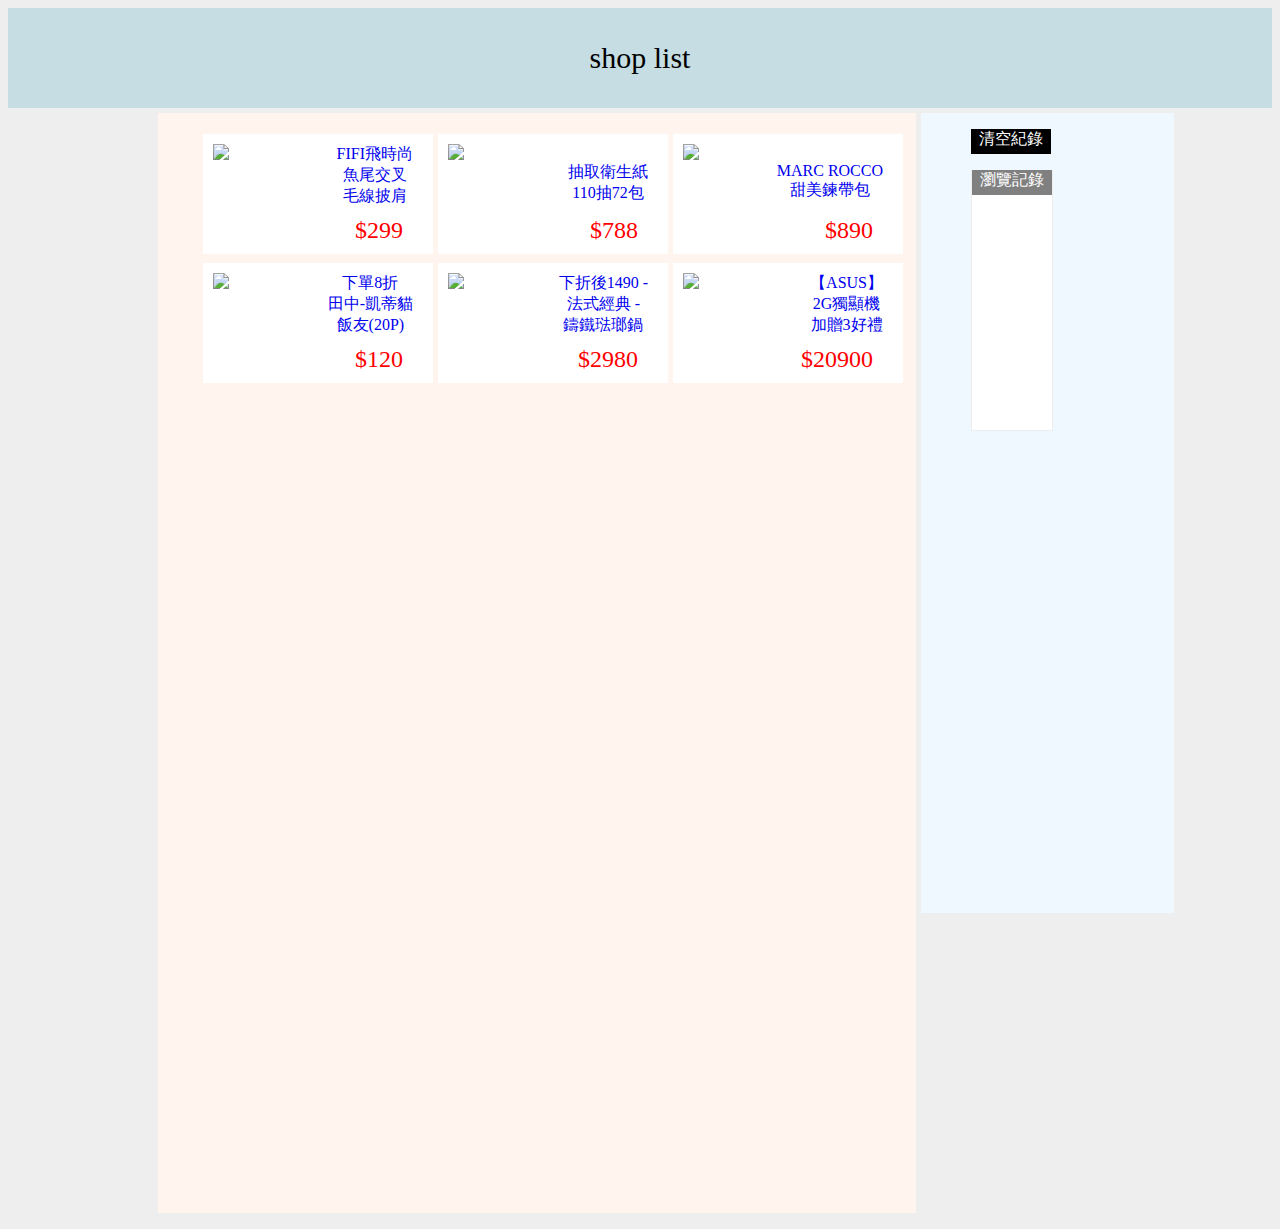
==== index.html @ dd704947 "商品連結修改" ====
<!DOCTYPE html>
<html lang="en">
<head>
	<meta charset="UTF-8">
	<title>momshop</title>
	<link rel="stylesheet" type="text/css" href="css/style.css">
	<script type="text/javascript" src="https://ajax.googleapis.com/ajax/libs/jquery/1.11.2/jquery.min.js"></script>
	<script type="text/javascript" src="js/record.js"></script>
	<script type="text/javascript" src="js/post_record.js"></script>
</head>
<body>
	<header>shop list</header>
	<section>
		<article>
			<ul>
				<li>
					<a href="http://franklion.github.io/mom_shop/goods.html?id=4345789">
						<p>FIFI飛時尚<br>魚尾交叉<br>毛線披肩</p>
						<span>$299</span>
						<img src="http://img4.momoshop.com.tw/ecm/img/online/10/000/00/000/bt_0_163_01/bt_0_163_01_e27.jpg?t=1423634292599">
					</a>
				</li>
				<li>
					<a href="hhttp://franklion.github.io/mom_shop/goods.html?id=4345346">
						<p><br>抽取衛生紙<br>110抽72包</p>
						<span>$788</span>
						<img src="http://img2.momoshop.com.tw/ecm/img/online/10/000/00/000/bt_0_163_01/bt_0_163_01_e47.jpg?t=1425644628773">
					</a>
				</li>
				<li>
					<a href="http://franklion.github.io/mom_shop/goods.html?id=3435454">
						<p><br>MARC ROCCO<br>甜美鍊帶包<br></p>   
						<span>$890</span>
						<img src="http://img1.momoshop.com.tw/ecm/img/online/10/000/00/000/bt_0_163_01/bt_0_163_01_e30.jpg?t=1424167021068">
					</a>
				</li>
				<li>
					<a href="http://franklion.github.io/mom_shop/goods.html?id=7654563">
						<p>下單8折<br>田中-凱蒂貓<br>飯友(20P)</p>    
						<span>$120</span>
						<img src="http://img3.momoshop.com.tw/ecm/img/online/10/000/00/000/bt_0_163_01/bt_0_163_01_e133.jpg?t=1425629050198">
					</a>		
				</li>
				<li>
					<a href="http://franklion.github.io/mom_shop/goods.html?id=6456342">
						<p>下折後1490 -<br>法式經典 -<br>鑄鐵琺瑯鍋</p>       
						<span>$2980</span>
						<img src="http://img1.momoshop.com.tw/ecm/img/online/10/000/00/000/bt_0_163_01/bt_0_163_01_e59.jpg?t=1425644628773">
					</a>	
				</li>  
				<li>
					<a href="hhttp://franklion.github.io/mom_shop/goods.html?id=4345633">
						<p>【ASUS】<br>2G獨顯機<br>加贈3好禮</p>       
						<span>$20900</span>
						<img src="http://img2.momoshop.com.tw/ecm/img/online/10/000/00/000/bt_0_163_01/bt_0_163_01_e159.jpg?t=1425873935824">
					</a>				
				</li>
			</ul>
		</article>
	</section>
	<aside>
		<div id="clear"><p>清空紀錄</p></div>
		<div id="his_float">
			<div id="historyArea">
				<div id="top"><p>瀏覽記錄</p></div>
				<div id="area"></div>
				<!-- <div class="content"><a href=""><img src=""></a></div>
				<div class="content"><a href=""><img src=""></a></div>
				<div class="content"><a href=""><img src=""></a></div> -->
			</div>
		</div>
		
	</aside>
</body>
</html>
---- css/style.css ----
body{
	background-color: #EEE;
}
header{
	width: 100%;
	height: 100px;
	margin: 0 auto;
	text-align: center;
	font-size: 30px;
	background-color: #c5dde3;
	line-height: 100px;
}
section{
	width: 60%;
	height: 1100px;
	float: left;
	margin-left: 150px;
	margin-top: 5px;
	background-color: #fff5ee;
}
#goods{
	width: 500px;
	height: 1000px;
	background-color: white;
	margin-left: 50px;
	margin-top: 50px;
	border-radius: 5px;
}
#goods img{
	width: 300px;
	height: 300px;
	background-color: pink;
	margin-left: 10px;
	margin-top: 10px;
}
aside{
	width: 20%;
	height: 800px;
	float: left;
	margin-left: 5px;
	margin-top: 5px;
	background-color: #f0f8ff;

}

article{
	width: 100%;
	height: 100%;
}
ul {
	list-style-type: none;
}
article ul li a{
	width: 230px;
	height: 120px;
	display: inline-block;
	position: relative;
	margin-left: 0px;
	margin-top: 0px;
	background-color: white;
}
article ul li{
	float: left;
	margin-left: 5px;
	margin-top: 5px; 

}
article ul li img{
	float: left;
	margin-top: 10px;
	margin-left: 10px;
}
article ul li p{
	float: right;
	margin-right: 20px;

	margin-top: 10px;
	text-align: center;
}
article ul li span{
	position: absolute;
	right: 30px;
	bottom: 10px;
	color: red;
	font-size: 24px;
	
}
#clear{
	width: 80px;
	height: 25px;
	background-color: black;
	color: white;
	text-align: center;
	margin-left: 50px;
}

#his_float{
	position: fixed;

}
#historyArea{
	width: 80px;
	height: 260px;
	margin-left: 50px;

	/*margin-top: 5px;*/
	background-color: white;
	/*position: fixed;*/
	border-left: 1px solid #EEE;
	border-bottom: 1px solid #EEE;
	border-right: 1px solid #EEE;

}

/*#historyArea div{
	width: 80px;
	height: 80px;
	margin-top: 5px;
	background-color: white;
	border-bottom: 1px solid #EEE;
	
}*/
/*#area{
	border-bottom: 1px solid #EEE;
}*/
#historyArea img{
	width: 60px;
	height: 60px;
	margin-left: 10px;
	margin-top: 10px;
	padding-bottom: 5px;
	border-radius: 3px;
	border-bottom: 1px solid #EEE;
}
#historyArea #top{
	width: 80px;
	height: 25px;
	
	color: white;
	background-color: grey;
	text-align: center;
}
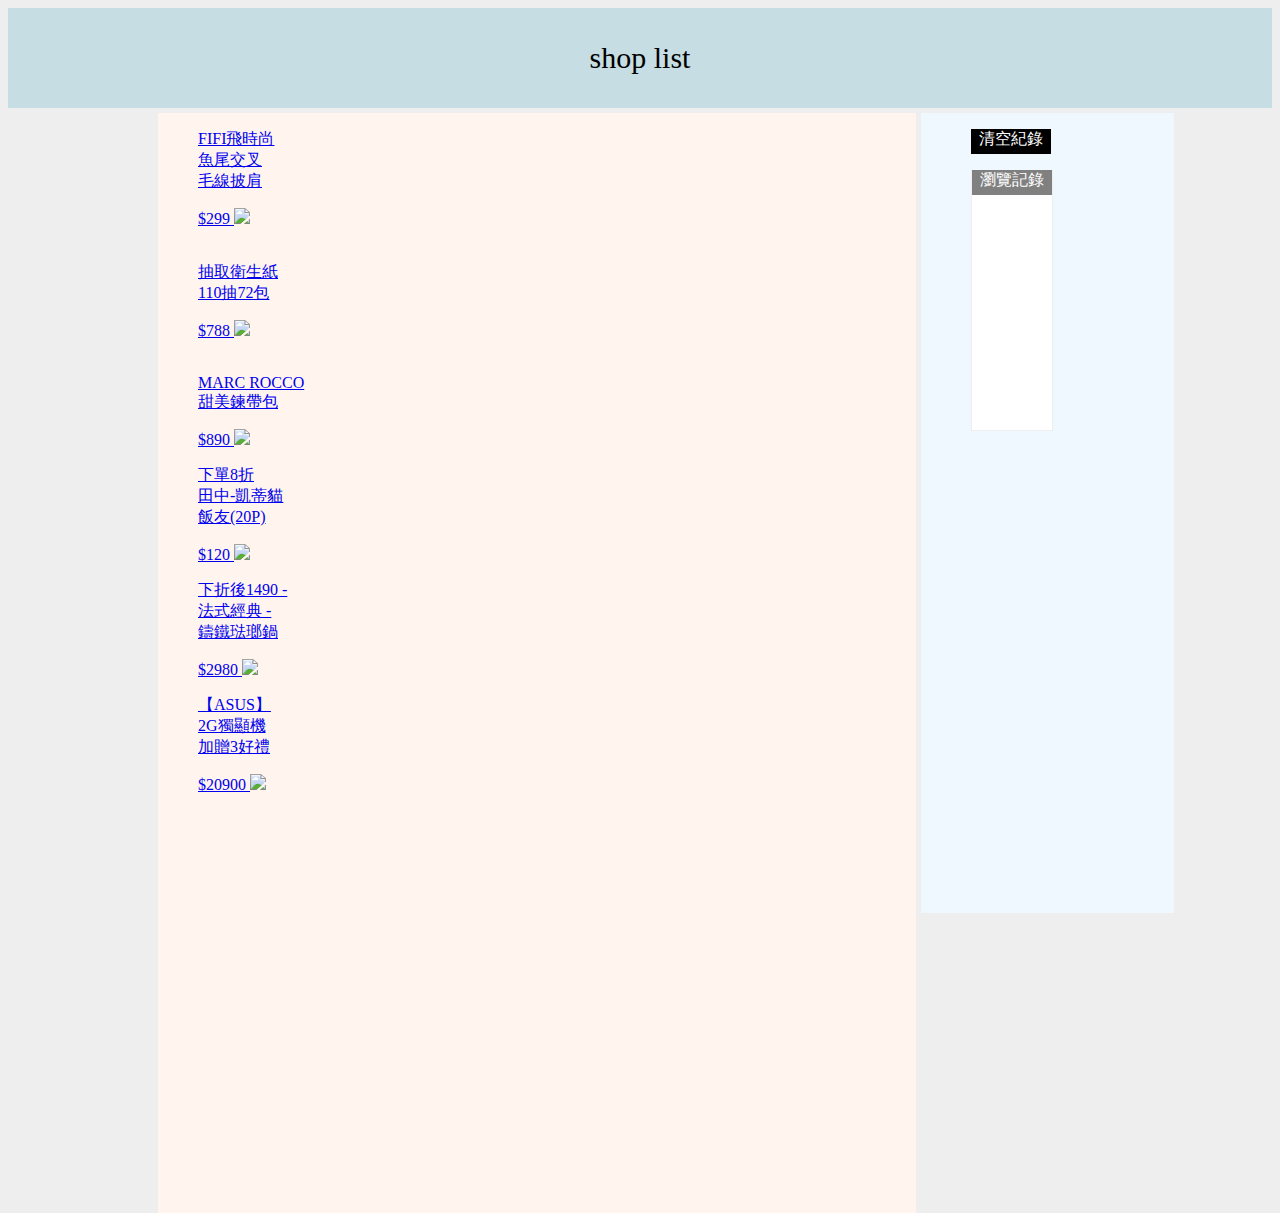
==== commit ee285a87: "css style修改" ====
--- a/index.html
+++ b/index.html
@@ -4,14 +4,15 @@
 	<meta charset="UTF-8">
 	<title>momshop</title>
 	<link rel="stylesheet" type="text/css" href="css/style.css">
-	<script type="text/javascript" src="https://ajax.googleapis.com/ajax/libs/jquery/1.11.2/jquery.min.js"></script>
+	<script type="text/javascript" src="//ajax.googleapis.com/ajax/libs/jquery/1.11.2/jquery.min.js"></script>
 	<script type="text/javascript" src="js/record.js"></script>
 	<script type="text/javascript" src="js/post_record.js"></script>
 </head>
 <body>
-	<header>shop list</header>
-	<section>
-		<article>
+	<header id="header">shop list</header>
+	
+	<section id="section">
+		<article clas="article">
 			<ul>
 				<li>
 					<a href="http://franklion.github.io/mom_shop/goods.html?id=4345789">
@@ -21,7 +22,7 @@
 					</a>
 				</li>
 				<li>
-					<a href="hhttp://franklion.github.io/mom_shop/goods.html?id=4345346">
+					<a href="http://franklion.github.io/mom_shop/goods.html?id=4345346">
 						<p><br>抽取衛生紙<br>110抽72包</p>
 						<span>$788</span>
 						<img src="http://img2.momoshop.com.tw/ecm/img/online/10/000/00/000/bt_0_163_01/bt_0_163_01_e47.jpg?t=1425644628773">
@@ -49,7 +50,7 @@
 					</a>	
 				</li>  
 				<li>
-					<a href="hhttp://franklion.github.io/mom_shop/goods.html?id=4345633">
+					<a href="http://franklion.github.io/mom_shop/goods.html?id=4345633">
 						<p>【ASUS】<br>2G獨顯機<br>加贈3好禮</p>       
 						<span>$20900</span>
 						<img src="http://img2.momoshop.com.tw/ecm/img/online/10/000/00/000/bt_0_163_01/bt_0_163_01_e159.jpg?t=1425873935824">
@@ -58,18 +59,15 @@
 			</ul>
 		</article>
 	</section>
-	<aside>
-		<div id="clear"><p>清空紀錄</p></div>
-		<div id="his_float">
-			<div id="historyArea">
-				<div id="top"><p>瀏覽記錄</p></div>
-				<div id="area"></div>
-				<!-- <div class="content"><a href=""><img src=""></a></div>
-				<div class="content"><a href=""><img src=""></a></div>
-				<div class="content"><a href=""><img src=""></a></div> -->
-			</div>
-		</div>
-		
-	</aside>
+
+	<aside id="right-aside">
+      <div id="his-clear"><p>清空紀錄</p></div>
+        <div id="floating">
+          <div id="historyArea">
+            <div id="his-top"><p>瀏覽記錄</p></div>
+            <div id="his-area"></div>
+          </div>
+      </div>      
+    </aside>
 </body>
 </html>--- a/css/style.css
+++ b/css/style.css
@@ -1,7 +1,10 @@
-body{
+body {
 	background-color: #EEE;
 }
-header{
+ul {
+	list-style-type: none;
+}
+#header {
 	width: 100%;
 	height: 100px;
 	margin: 0 auto;
@@ -10,7 +13,7 @@
 	background-color: #c5dde3;
 	line-height: 100px;
 }
-section{
+#section {
 	width: 60%;
 	height: 1100px;
 	float: left;
@@ -18,7 +21,7 @@
 	margin-top: 5px;
 	background-color: #fff5ee;
 }
-#goods{
+#goods {
 	width: 500px;
 	height: 1000px;
 	background-color: white;
@@ -26,31 +29,26 @@
 	margin-top: 50px;
 	border-radius: 5px;
 }
-#goods img{
+#goods img {
 	width: 300px;
 	height: 300px;
 	background-color: pink;
 	margin-left: 10px;
 	margin-top: 10px;
 }
-aside{
+#right-aside {
 	width: 20%;
 	height: 800px;
 	float: left;
 	margin-left: 5px;
 	margin-top: 5px;
 	background-color: #f0f8ff;
-
 }
-
-article{
+.article {
 	width: 100%;
 	height: 100%;
 }
-ul {
-	list-style-type: none;
-}
-article ul li a{
+.article ul li a {
 	width: 230px;
 	height: 120px;
 	display: inline-block;
@@ -59,33 +57,30 @@
 	margin-top: 0px;
 	background-color: white;
 }
-article ul li{
+.article ul li {
 	float: left;
 	margin-left: 5px;
 	margin-top: 5px; 
-
 }
-article ul li img{
+.article ul li img {
 	float: left;
 	margin-top: 10px;
 	margin-left: 10px;
 }
-article ul li p{
+.article ul li p {
 	float: right;
 	margin-right: 20px;
-
 	margin-top: 10px;
 	text-align: center;
 }
-article ul li span{
+.article ul li span {
 	position: absolute;
 	right: 30px;
 	bottom: 10px;
 	color: red;
-	font-size: 24px;
-	
+	font-size: 24px;	
 }
-#clear{
+#his-clear {
 	width: 80px;
 	height: 25px;
 	background-color: black;
@@ -93,37 +88,26 @@
 	text-align: center;
 	margin-left: 50px;
 }
-
-#his_float{
+#floating {
 	position: fixed;
-
 }
-#historyArea{
+#historyArea {
 	width: 80px;
 	height: 260px;
 	margin-left: 50px;
-
-	/*margin-top: 5px;*/
 	background-color: white;
-	/*position: fixed;*/
 	border-left: 1px solid #EEE;
 	border-bottom: 1px solid #EEE;
 	border-right: 1px solid #EEE;
-
 }
-
-/*#historyArea div{
+#his-top{ 
 	width: 80px;
-	height: 80px;
-	margin-top: 5px;
-	background-color: white;
-	border-bottom: 1px solid #EEE;
-	
-}*/
-/*#area{
-	border-bottom: 1px solid #EEE;
-}*/
-#historyArea img{
+	height: 25px;
+	color: white;
+	background-color: grey;
+	text-align: center;
+} 
+#historyArea img { 
 	width: 60px;
 	height: 60px;
 	margin-left: 10px;
@@ -132,11 +116,3 @@
 	border-radius: 3px;
 	border-bottom: 1px solid #EEE;
 }
-#historyArea #top{
-	width: 80px;
-	height: 25px;
-	
-	color: white;
-	background-color: grey;
-	text-align: center;
-} 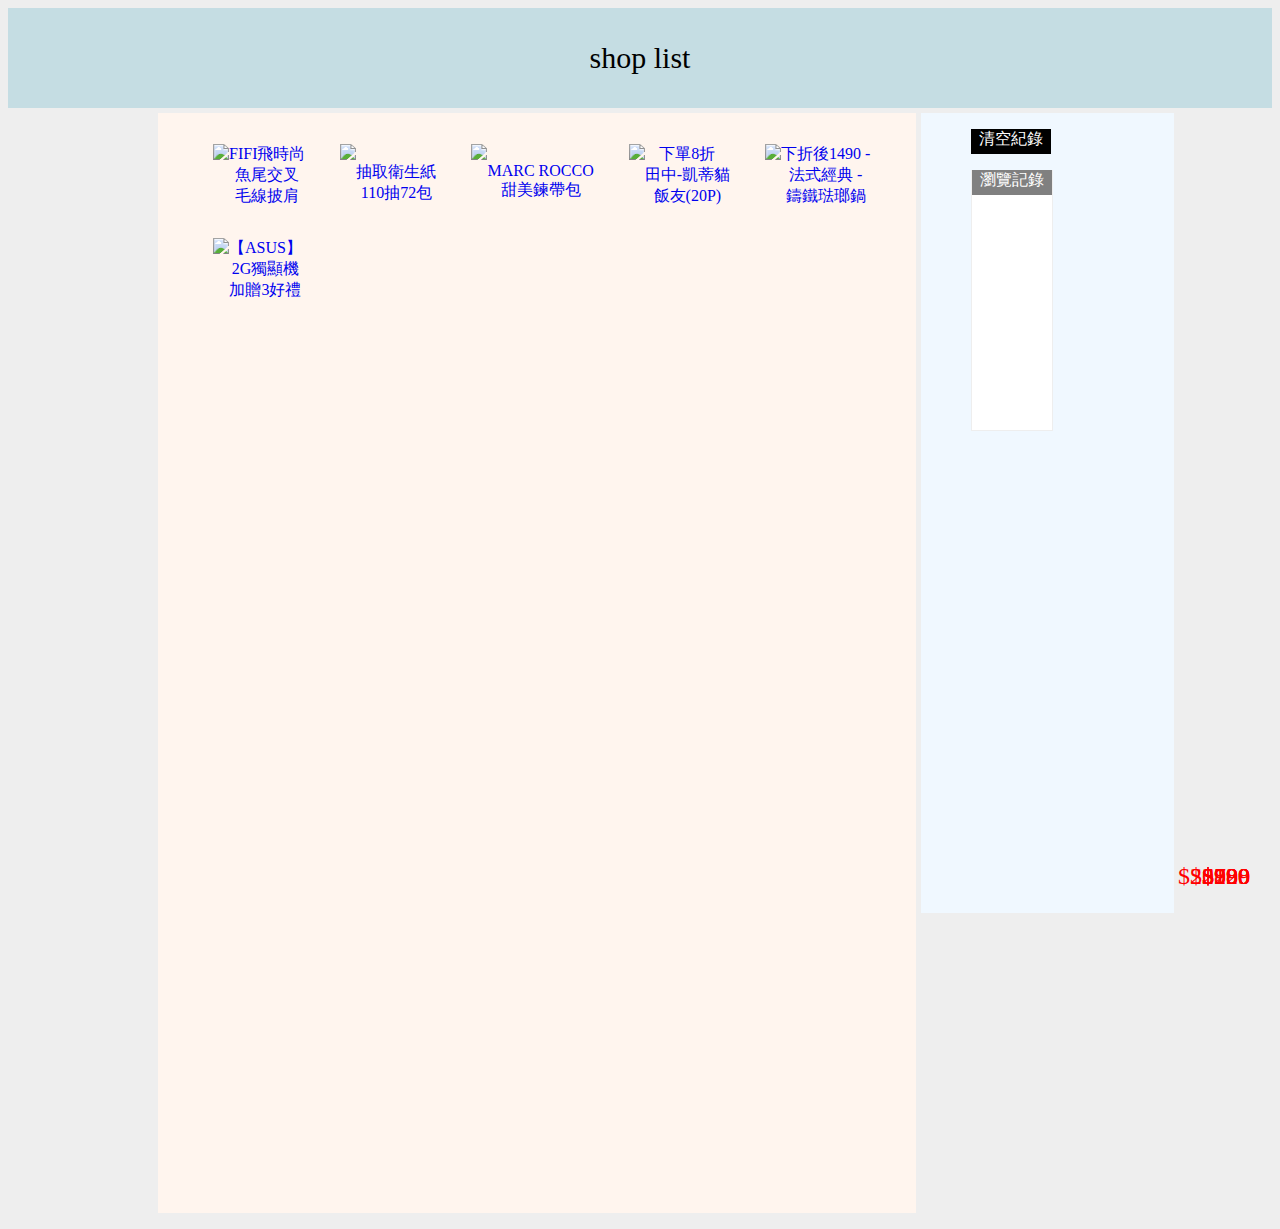
==== commit 0121ca9b: "修改css" ====
--- a/index.html
+++ b/index.html
@@ -1,73 +1,82 @@
 <!DOCTYPE html>
 <html lang="en">
 <head>
-	<meta charset="UTF-8">
-	<title>momshop</title>
-	<link rel="stylesheet" type="text/css" href="css/style.css">
-	<script type="text/javascript" src="//ajax.googleapis.com/ajax/libs/jquery/1.11.2/jquery.min.js"></script>
-	<script type="text/javascript" src="js/record.js"></script>
-	<script type="text/javascript" src="js/post_record.js"></script>
+  <meta charset="UTF-8">
+  <title>momshop</title>
+  <link rel="stylesheet" type="text/css" href="css/style.css">
+  <script type="text/javascript" src="//ajax.googleapis.com/ajax/libs/jquery/1.11.2/jquery.min.js"></script>
+  <script type="text/javascript" src="js/record.js"></script>
+  <script type="text/javascript" src="js/post_record.js"></script>
 </head>
 <body>
-	<header id="header">shop list</header>
-	
-	<section id="section">
-		<article clas="article">
-			<ul>
-				<li>
-					<a href="http://franklion.github.io/mom_shop/goods.html?id=4345789">
-						<p>FIFI飛時尚<br>魚尾交叉<br>毛線披肩</p>
-						<span>$299</span>
-						<img src="http://img4.momoshop.com.tw/ecm/img/online/10/000/00/000/bt_0_163_01/bt_0_163_01_e27.jpg?t=1423634292599">
-					</a>
-				</li>
-				<li>
-					<a href="http://franklion.github.io/mom_shop/goods.html?id=4345346">
-						<p><br>抽取衛生紙<br>110抽72包</p>
-						<span>$788</span>
-						<img src="http://img2.momoshop.com.tw/ecm/img/online/10/000/00/000/bt_0_163_01/bt_0_163_01_e47.jpg?t=1425644628773">
-					</a>
-				</li>
-				<li>
-					<a href="http://franklion.github.io/mom_shop/goods.html?id=3435454">
-						<p><br>MARC ROCCO<br>甜美鍊帶包<br></p>   
-						<span>$890</span>
-						<img src="http://img1.momoshop.com.tw/ecm/img/online/10/000/00/000/bt_0_163_01/bt_0_163_01_e30.jpg?t=1424167021068">
-					</a>
-				</li>
-				<li>
-					<a href="http://franklion.github.io/mom_shop/goods.html?id=7654563">
-						<p>下單8折<br>田中-凱蒂貓<br>飯友(20P)</p>    
-						<span>$120</span>
-						<img src="http://img3.momoshop.com.tw/ecm/img/online/10/000/00/000/bt_0_163_01/bt_0_163_01_e133.jpg?t=1425629050198">
-					</a>		
-				</li>
-				<li>
-					<a href="http://franklion.github.io/mom_shop/goods.html?id=6456342">
-						<p>下折後1490 -<br>法式經典 -<br>鑄鐵琺瑯鍋</p>       
-						<span>$2980</span>
-						<img src="http://img1.momoshop.com.tw/ecm/img/online/10/000/00/000/bt_0_163_01/bt_0_163_01_e59.jpg?t=1425644628773">
-					</a>	
-				</li>  
-				<li>
-					<a href="http://franklion.github.io/mom_shop/goods.html?id=4345633">
-						<p>【ASUS】<br>2G獨顯機<br>加贈3好禮</p>       
-						<span>$20900</span>
-						<img src="http://img2.momoshop.com.tw/ecm/img/online/10/000/00/000/bt_0_163_01/bt_0_163_01_e159.jpg?t=1425873935824">
-					</a>				
-				</li>
-			</ul>
-		</article>
-	</section>
+<div class="box1" id="main">
 
-	<aside id="right-aside">
-      <div id="his-clear"><p>清空紀錄</p></div>
-        <div id="floating">
-          <div id="historyArea">
-            <div id="his-top"><p>瀏覽記錄</p></div>
-            <div id="his-area"></div>
-          </div>
-      </div>      
-    </aside>
+</div>
+<header id="header">shop list</header>
+
+<section id="section">
+  <article class="article">
+    <ul>
+      <li>
+        <a href="http://franklion.github.io/mom_shop/goods.html?id=4345789">
+          <p>FIFI飛時尚<br>魚尾交叉<br>毛線披肩</p>
+          <span>$299</span>
+          <img
+              src="http://img4.momoshop.com.tw/ecm/img/online/10/000/00/000/bt_0_163_01/bt_0_163_01_e27.jpg?t=1423634292599">
+        </a>
+      </li>
+      <li>
+        <a href="http://franklion.github.io/mom_shop/goods.html?id=4345346">
+          <p><br>抽取衛生紙<br>110抽72包</p>
+          <span>$788</span>
+          <img
+              src="http://img2.momoshop.com.tw/ecm/img/online/10/000/00/000/bt_0_163_01/bt_0_163_01_e47.jpg?t=1425644628773">
+        </a>
+      </li>
+      <li>
+        <a href="http://franklion.github.io/mom_shop/goods.html?id=3435454">
+          <p><br>MARC ROCCO<br>甜美鍊帶包<br></p>
+          <span>$890</span>
+          <img
+              src="http://img1.momoshop.com.tw/ecm/img/online/10/000/00/000/bt_0_163_01/bt_0_163_01_e30.jpg?t=1424167021068">
+        </a>
+      </li>
+      <li>
+        <a href="http://franklion.github.io/mom_shop/goods.html?id=7654563">
+          <p>下單8折<br>田中-凱蒂貓<br>飯友(20P)</p>
+          <span>$120</span>
+          <img
+              src="http://img3.momoshop.com.tw/ecm/img/online/10/000/00/000/bt_0_163_01/bt_0_163_01_e133.jpg?t=1425629050198">
+        </a>
+      </li>
+      <li>
+        <a href="http://franklion.github.io/mom_shop/goods.html?id=6456342">
+          <p>下折後1490 -<br>法式經典 -<br>鑄鐵琺瑯鍋</p>
+          <span>$2980</span>
+          <img
+              src="http://img1.momoshop.com.tw/ecm/img/online/10/000/00/000/bt_0_163_01/bt_0_163_01_e59.jpg?t=1425644628773">
+        </a>
+      </li>
+      <li>
+        <a href="http://franklion.github.io/mom_shop/goods.html?id=4345633">
+          <p>【ASUS】<br>2G獨顯機<br>加贈3好禮</p>
+          <span>$20900</span>
+          <img
+              src="http://img2.momoshop.com.tw/ecm/img/online/10/000/00/000/bt_0_163_01/bt_0_163_01_e159.jpg?t=1425873935824">
+        </a>
+      </li>
+    </ul>
+  </article>
+</section>
+
+<aside id="right-aside">
+  <div id="his-clear"><p>清空紀錄</p></div>
+  <div id="floating">
+    <div id="historyArea">
+      <div id="his-top"><p>瀏覽記錄</p></div>
+      <div id="his-area"></div>
+    </div>
+  </div>
+</aside>
 </body>
 </html>--- a/css/style.css
+++ b/css/style.css
@@ -48,7 +48,7 @@
 	width: 100%;
 	height: 100%;
 }
-.article ul li a {
+.article .test {
 	width: 230px;
 	height: 120px;
 	display: inline-block;
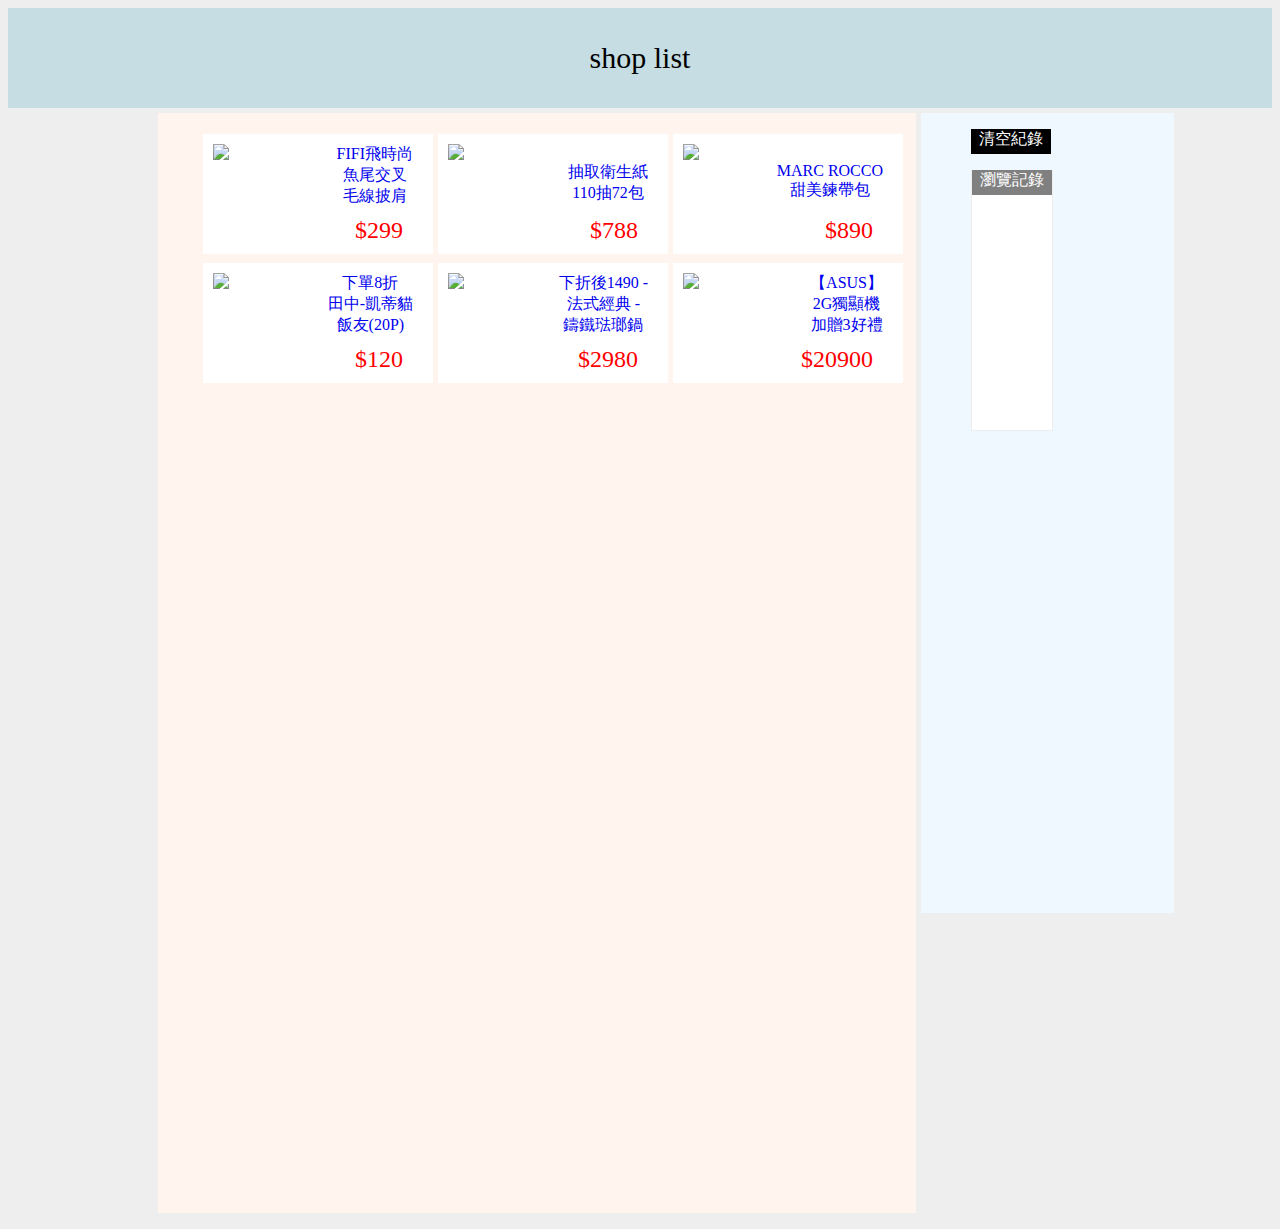
==== commit 45ffdc86: "修改商品價錢版位" ====
--- a/index.html
+++ b/index.html
@@ -70,11 +70,11 @@
 </section>
 
 <aside id="right-aside">
-  <div id="his-clear"><p>清空紀錄</p></div>
-  <div id="floating">
+  <div id="history-clear"><p>清空紀錄</p></div>
+  <div id="history-floating">
     <div id="historyArea">
-      <div id="his-top"><p>瀏覽記錄</p></div>
-      <div id="his-area"></div>
+      <div id="history-top"><p>瀏覽記錄</p></div>
+      <div id="history-area"></div>
     </div>
   </div>
 </aside>
--- a/css/style.css
+++ b/css/style.css
@@ -48,7 +48,7 @@
 	width: 100%;
 	height: 100%;
 }
-.article .test {
+.article ul li a {
 	width: 230px;
 	height: 120px;
 	display: inline-block;
@@ -80,7 +80,7 @@
 	color: red;
 	font-size: 24px;	
 }
-#his-clear {
+#history-clear {
 	width: 80px;
 	height: 25px;
 	background-color: black;
@@ -88,7 +88,7 @@
 	text-align: center;
 	margin-left: 50px;
 }
-#floating {
+#history-floating {
 	position: fixed;
 }
 #historyArea {
@@ -100,7 +100,7 @@
 	border-bottom: 1px solid #EEE;
 	border-right: 1px solid #EEE;
 }
-#his-top{ 
+#history-top{ 
 	width: 80px;
 	height: 25px;
 	color: white;
